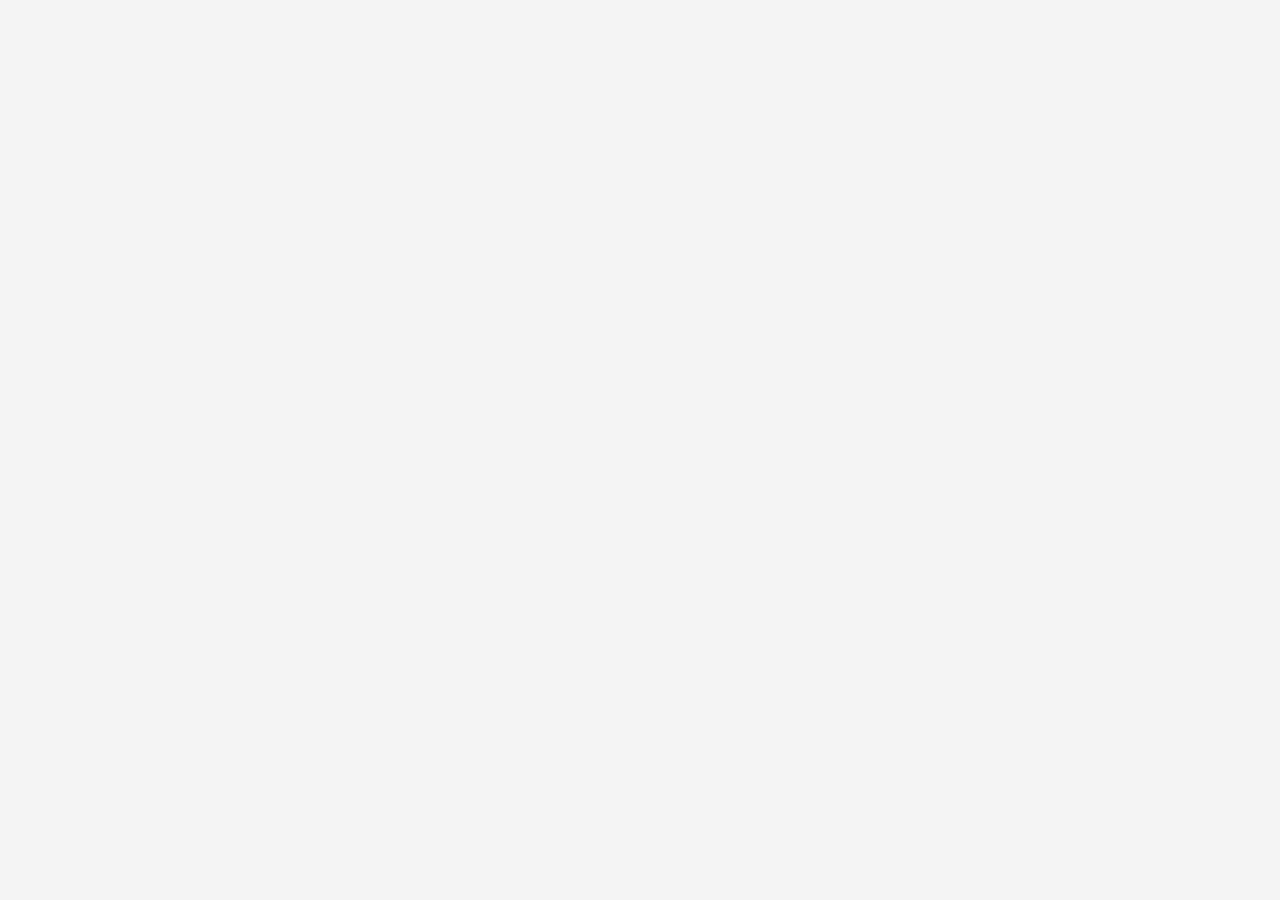
==== index.html @ faed460b "0.0" ====
<!DOCTYPE html>
<html lang="es">
<head>
    <meta charset="UTF-8">
    <meta name="viewport" content="width=device-width, initial-scale=1.0">
    <title>SPA Vanilla JS</title>
    <link rel="stylesheet" href="./assets/css/styles.css">
</head>
<body>

    <div id="app">
        <header id="navbar"></header>
        <main id="content"></main>
    </div>

    <script type="module" src="./assets/js/app.js"></script>
</body>
</html>
---- assets/css/styles.css ----
body {
    margin: 0;
    font-family: Arial, sans-serif;
    background: #f4f4f4;
}

.navbar {
    background: #202329;
    padding: 1rem;
    display: flex;
    gap: 1rem;
}

.navbar a {
    color: white;
    text-decoration: none;
}

main {
    padding: 2rem;
}

.grid {
    display: grid;
    grid-template-columns: repeat(auto-fit, minmax(250px, 1fr));
    gap: 1rem;
}

.card {
    background: white;
    border-radius: 10px;
    overflow: hidden;
    box-shadow: 0px 3px 10px rgba(0,0,0,.1);
}

.card img {
    width: 100%;
}

.card-body {
    padding: 1rem;
}

form {
    display: flex;
    flex-direction: column;
    gap: 1rem;
    max-width: 400px;
}

input,
textarea,
button {
    padding: 1rem;
}
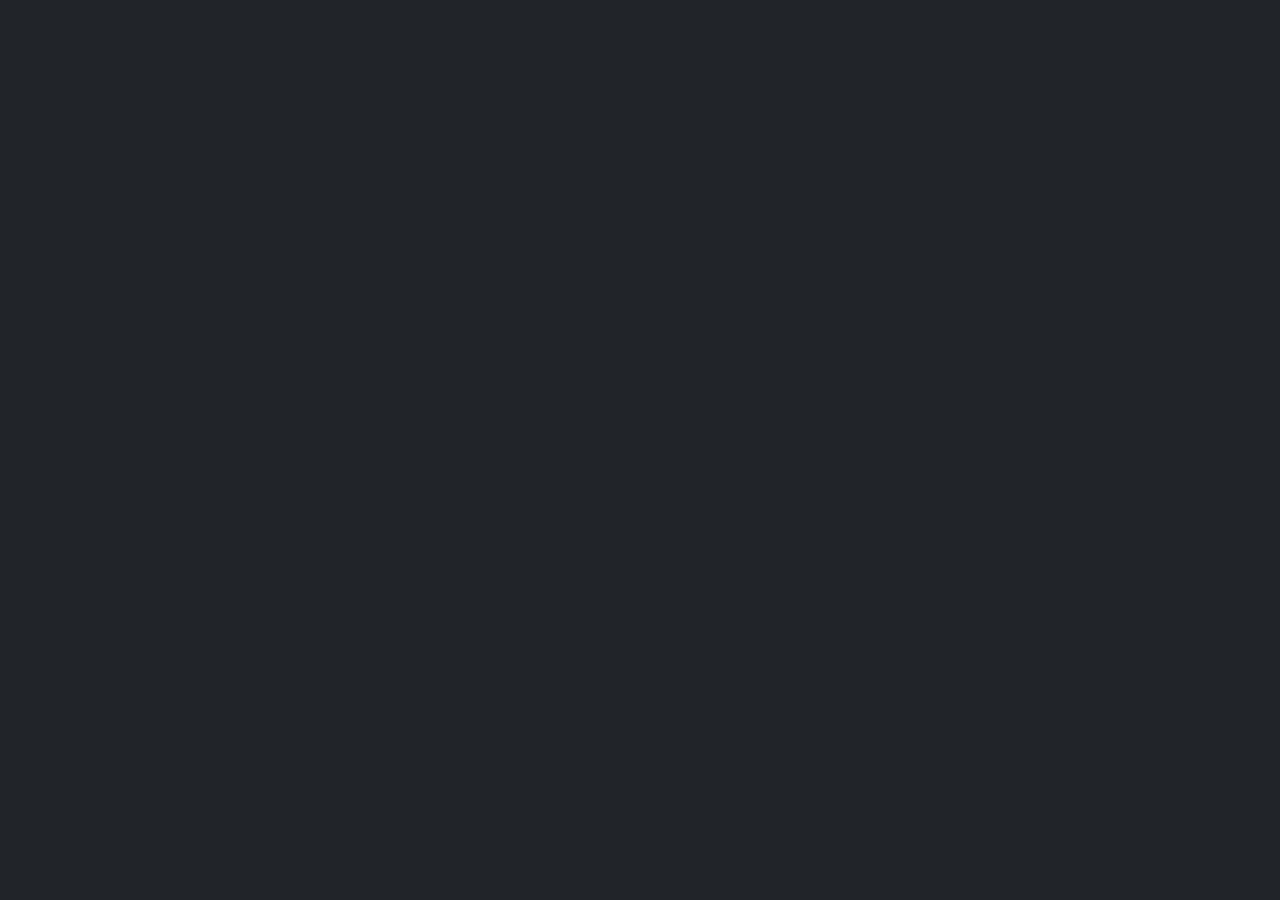
==== commit d6f3abb5: "Añadir bootstrap" ====
--- a/index.html
+++ b/index.html
@@ -1,10 +1,11 @@
 <!DOCTYPE html>
-<html lang="es">
+<html lang="es" data-bs-theme="dark">
 <head>
     <meta charset="UTF-8">
     <meta name="viewport" content="width=device-width, initial-scale=1.0">
     <title>SPA Vanilla JS</title>
     <link rel="stylesheet" href="./assets/css/styles.css">
+    <link href="https://cdn.jsdelivr.net/npm/bootstrap@5.3.8/dist/css/bootstrap.min.css" rel="stylesheet">
 </head>
 <body>
 
@@ -14,5 +15,6 @@
     </div>
 
     <script type="module" src="./assets/js/app.js"></script>
+    <script src="https://cdn.jsdelivr.net/npm/bootstrap@5.3.8/dist/js/bootstrap.bundle.min.js"></script>
 </body>
 </html>
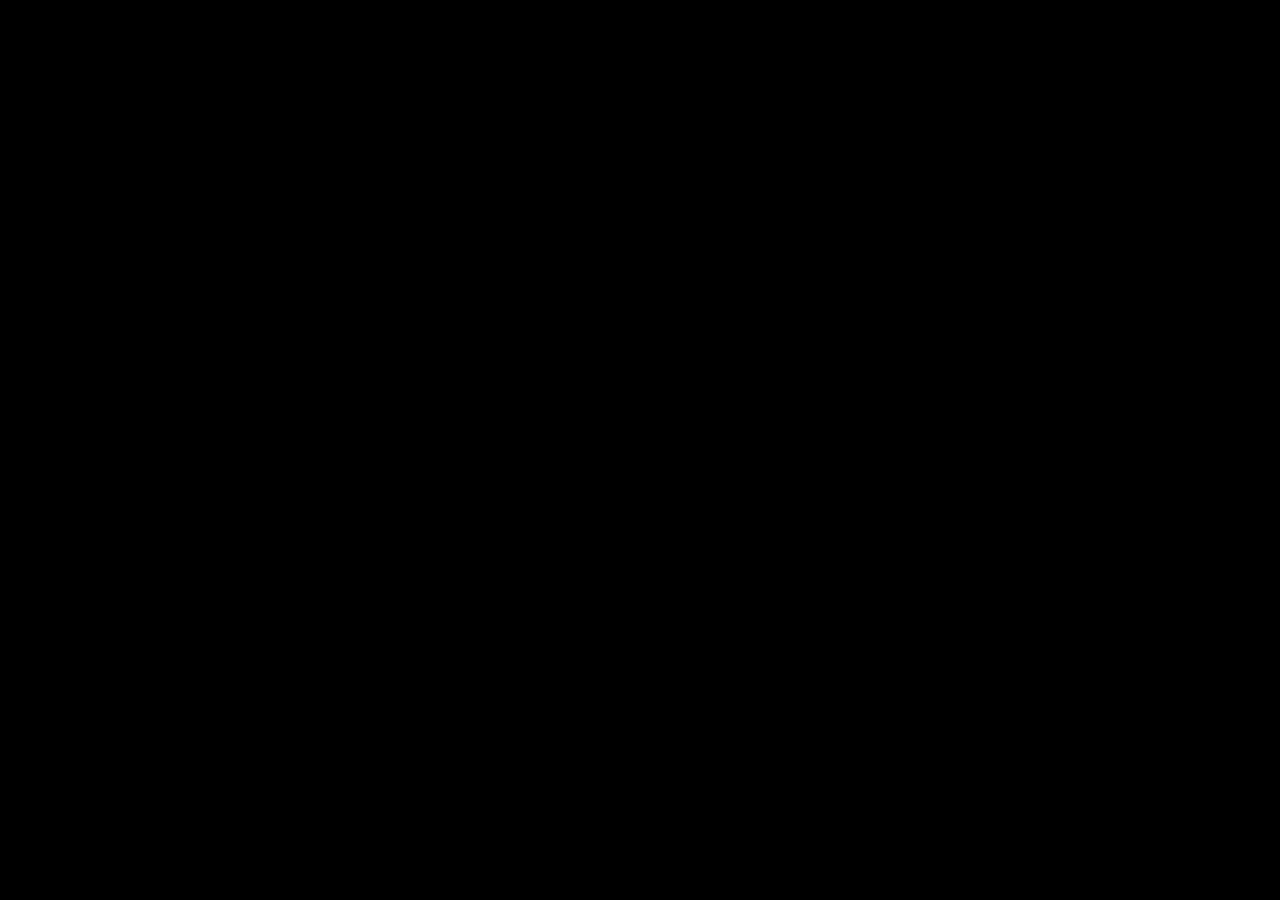
==== commit 0492f743: "aplicar diseño a la web" ====
--- a/index.html
+++ b/index.html
@@ -1,13 +1,13 @@
 <!DOCTYPE html>
-<html lang="es" data-bs-theme="dark">
+<html lang="es">
 <head>
     <meta charset="UTF-8">
     <meta name="viewport" content="width=device-width, initial-scale=1.0">
     <title>SPA Vanilla JS</title>
     <link rel="stylesheet" href="./assets/css/styles.css">
-    <link href="https://cdn.jsdelivr.net/npm/bootstrap@5.3.8/dist/css/bootstrap.min.css" rel="stylesheet">
 </head>
 <body>
+
 
     <div id="app">
         <header id="navbar"></header>
@@ -15,6 +15,9 @@
     </div>
 
     <script type="module" src="./assets/js/app.js"></script>
-    <script src="https://cdn.jsdelivr.net/npm/bootstrap@5.3.8/dist/js/bootstrap.bundle.min.js"></script>
+
+      <video autoplay loop muted playsinline id="video-fondo">
+        <source src="./assets/css/img/ricky.mp4" type="video/mp4">
+    </video>
 </body>
 </html>
--- a/assets/css/styles.css
+++ b/assets/css/styles.css
@@ -1,7 +1,10 @@
 body {
-    margin: 0;
-    font-family: Arial, sans-serif;
-    background: #f4f4f4;
+    background-color: black;
+    background-size: cover;
+    background-repeat: no-repeat;
+    background-position: center;
+    color: white;
+
 }
 
 .navbar {
@@ -12,7 +15,7 @@
 }
 
 .navbar a {
-    color: white;
+    color: rgb(255, 255, 255);
     text-decoration: none;
 }
 
@@ -26,11 +29,20 @@
     gap: 1rem;
 }
 
+
 .card {
-    background: white;
+    background: rgb(0, 0, 0);
     border-radius: 10px;
     overflow: hidden;
     box-shadow: 0px 3px 10px rgba(0,0,0,.1);
+    border: 2px solid #04c7047c;           
+    transition: all 0.3s ease;        
+}
+
+
+.card:hover {
+    border-color: #4caf50;           
+    box-shadow: 0px 3px 10px rgba(0,0,0,.1), 0 0 15px #4caf50; 
 }
 
 .card img {
@@ -53,3 +65,23 @@
 button {
     padding: 1rem;
 }
+
+
+.titulo{
+      display: block;      
+  margin-left: auto;   
+  margin-right: auto
+}
+
+#video-fondo {
+    position: fixed;
+    top: 50%;
+    left: 50%;
+    min-width: 100%;
+    min-height: 100%;
+    width: auto;
+    height: auto;
+    z-index: -100;
+    transform: translate(-50%, -50%);
+    object-fit: cover;
+}
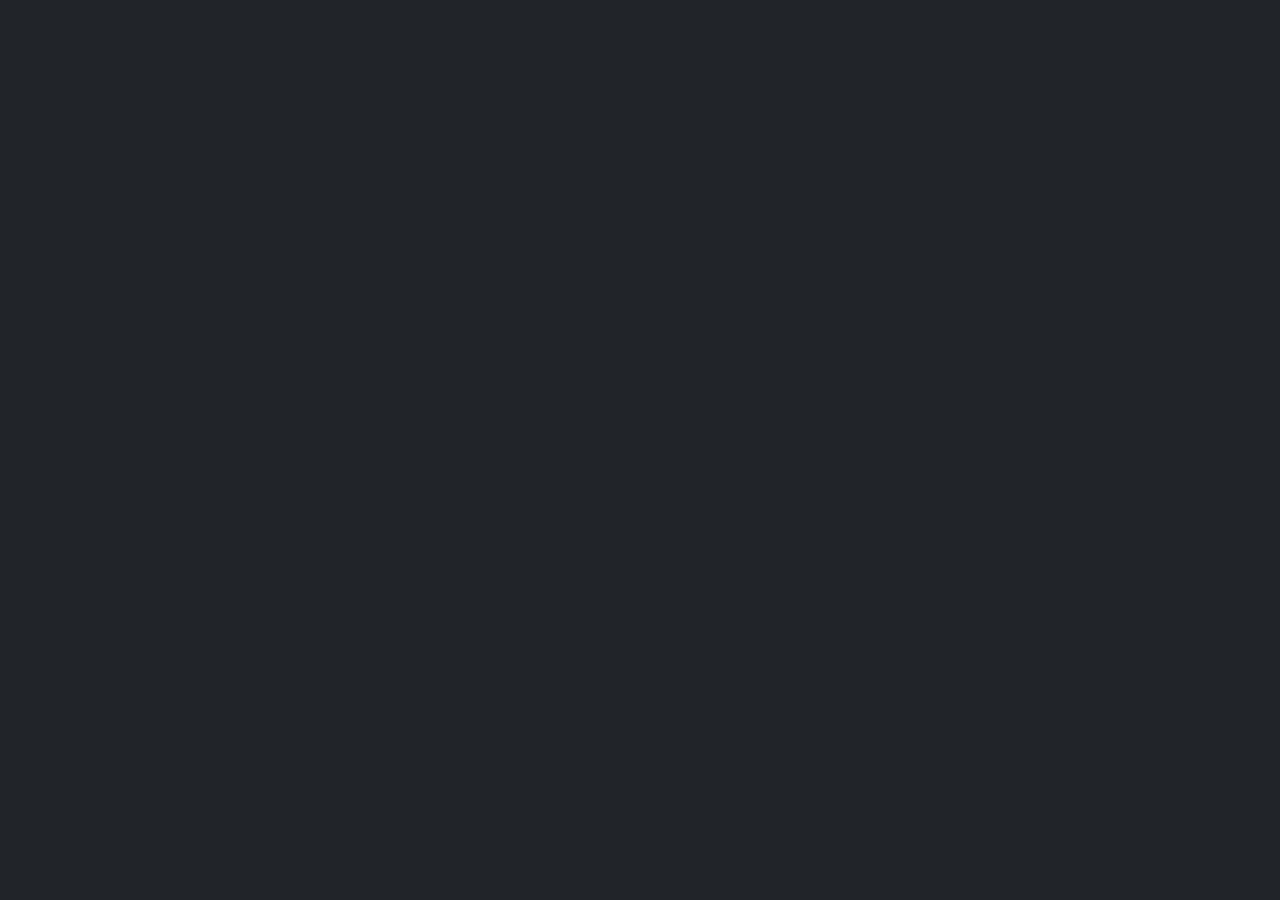
==== commit fae75b17: "frameworks" ====
--- a/index.html
+++ b/index.html
@@ -1,10 +1,11 @@
 <!DOCTYPE html>
-<html lang="es">
+<html lang="es" data-bs-theme="dark">
 <head>
     <meta charset="UTF-8">
     <meta name="viewport" content="width=device-width, initial-scale=1.0">
     <title>SPA Vanilla JS</title>
     <link rel="stylesheet" href="./assets/css/styles.css">
+    <link href="https://cdn.jsdelivr.net/npm/bootstrap@5.3.8/dist/css/bootstrap.min.css" rel="stylesheet">
 </head>
 <body>
 
@@ -15,6 +16,7 @@
     </div>
 
     <script type="module" src="./assets/js/app.js"></script>
+    <script src="https://cdn.jsdelivr.net/npm/bootstrap@5.3.8/dist/js/bootstrap.bundle.min.js"></script>
 
       <video autoplay loop muted playsinline id="video-fondo">
         <source src="./assets/css/img/ricky.mp4" type="video/mp4">
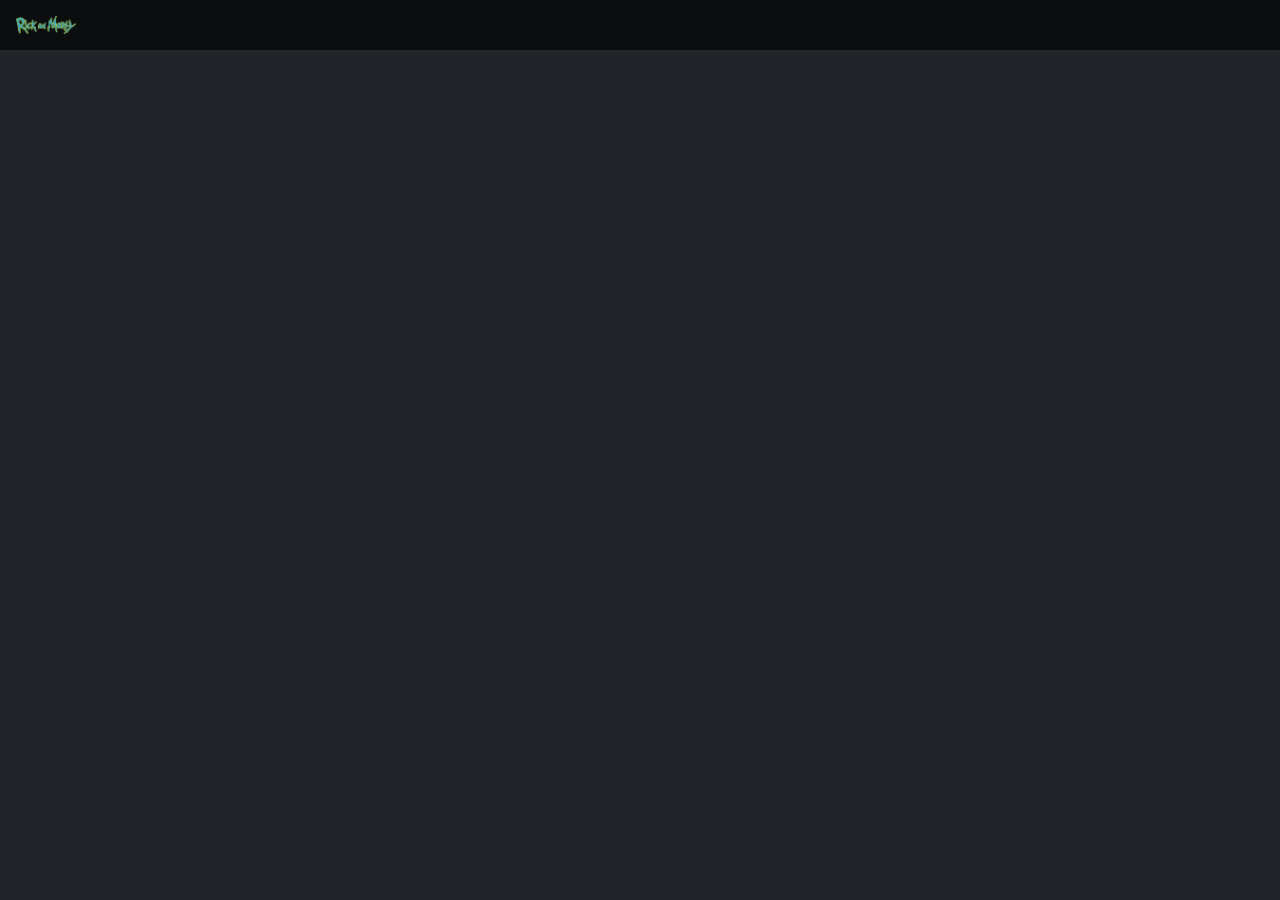
==== commit 7dfd8fff: "listo" ====
--- a/index.html
+++ b/index.html
@@ -4,22 +4,30 @@
     <meta charset="UTF-8">
     <meta name="viewport" content="width=device-width, initial-scale=1.0">
     <title>SPA Vanilla JS</title>
-    <link rel="stylesheet" href="./assets/css/styles.css">
+    <link rel="stylesheet" href="./assets/css/main.css">
     <link href="https://cdn.jsdelivr.net/npm/bootstrap@5.3.8/dist/css/bootstrap.min.css" rel="stylesheet">
 </head>
 <body>
 
 
+
     <div id="app">
-        <header id="navbar"></header>
-        <main id="content"></main>
+        <header id="navbar">
+                    <img 
+    src="./assets/img/navbar.png"
+    alt="Logo"
+    class="logo"
+/>
+   
+        </header>
+     <main id="content"></main>
     </div>
 
     <script type="module" src="./assets/js/app.js"></script>
     <script src="https://cdn.jsdelivr.net/npm/bootstrap@5.3.8/dist/js/bootstrap.bundle.min.js"></script>
 
       <video autoplay loop muted playsinline id="video-fondo">
-        <source src="./assets/css/img/ricky.mp4" type="video/mp4">
+        <source src="./assets/img/ricky.mp4" type="video/mp4">
     </video>
 </body>
 </html>
--- a/assets/css/main.css
+++ b/assets/css/main.css
@@ -0,0 +1,254 @@
+@import url(/assets/css/navbar.css);
+@import url(/assets/css/cardCharacters.css);
+
+body {
+    background-color: black;
+    background-size: cover;
+    background-repeat: no-repeat;
+    background-position: center;
+
+}
+
+
+/* Enlace activo en el navbar */
+.navbar .nav-link.active {
+    color: #4caf50 !important;
+    font-weight: 600;
+    border-bottom: 2px solid #4caf50;
+}
+
+main {
+    padding: 2rem;
+}
+
+.grid {
+    display: grid;
+    grid-template-columns: repeat(auto-fit, minmax(250px, 1fr));
+    gap: 1rem;
+}
+
+
+.card {
+    background: rgb(0, 0, 0);
+    border-radius: 10px;
+    overflow: hidden;
+    box-shadow: 0px 3px 10px rgba(0,0,0,.1);
+    border: 2px solid #04c7047c;           
+    transition: all 0.3s ease;        
+}
+
+
+.card:hover {
+    border-color: #4caf50;           
+    box-shadow: 0px 3px 10px rgba(0,0,0,.1), 0 0 15px #4caf50; 
+}
+
+.card img {
+    width: 100%;
+    height: 240px;
+    object-fit: cover;
+    display: block;
+}
+
+/* Imagen de fallback cuando la URL está rota */
+.card img.img--broken {
+    padding: 1rem;
+    object-fit: contain;
+    background: #111;
+    min-height: 150px;
+    opacity: 0.5;
+}
+
+.card-body {
+    padding: 1rem;
+    background-color: rgba(0, 0, 0, 0);
+}
+
+form {
+    display: flex;
+    flex-direction: column;
+    gap: 1rem;
+    max-width: 400px;
+}
+
+.character-form-modal {
+    position: fixed;
+    inset: 0;
+    z-index: 1000;
+    display: flex;
+    align-items: center;
+    justify-content: center;
+    padding: 1rem;
+    background: rgba(0, 0, 0, .75);
+}
+
+.character-form-modal[hidden] {
+    display: none;
+}
+
+.character-form {
+    width: min(100%, 400px);
+    padding: 1rem;
+    background: black;
+    border: 2px solid #04c7047c;
+    border-radius: 10px;
+    box-shadow: 0 0 20px #4caf50;
+}
+
+.character-form h2 {
+    margin: 0;
+    text-align: center;
+}
+
+.character-form label {
+    display: flex;
+    flex-direction: column;
+    gap: .35rem;
+}
+
+input,
+textarea,
+button {
+    padding: 1rem;
+}
+
+
+
+
+#video-fondo {
+    position: fixed;
+    top: 50%;
+    left: 50%;
+    min-width: 100%;
+    min-height: 100%;
+    width: auto;
+    height: auto;
+    z-index: -100;
+    transform: translate(-50%, -50%);
+    object-fit: cover;
+}
+
+
+#toast-container {
+    position: fixed;
+    bottom: 1.5rem;
+    right: 1.5rem;
+    z-index: 9999;
+    display: flex;
+    flex-direction: column;
+    gap: 0.5rem;
+    pointer-events: none;
+}
+
+.toast {
+    display: flex;
+    align-items: center;
+    gap: 0.6rem;
+    min-width: 260px;
+    max-width: 380px;
+    padding: 0.75rem 1rem;
+    border-radius: 8px;
+    border: 1px solid transparent;
+    font-size: 0.9rem;
+    font-weight: 500;
+    pointer-events: all;
+    opacity: 0;
+    transform: translateX(40px);
+    transition: opacity 0.25s ease, transform 0.25s ease;
+    box-shadow: 0 4px 16px rgba(0,0,0,0.5);
+}
+
+.toast--visible {
+    opacity: 1;
+    transform: translateX(0);
+}
+
+.toast--success {
+    background: #0d2b10;
+    border-color: #4caf50;
+    color: #a5d6a7;
+}
+
+.toast--error {
+    background: #2b0d0d;
+    border-color: #ef5350;
+    color: #ef9a9a;
+}
+
+.toast--warning {
+    background: #2b220d;
+    border-color: #ffa726;
+    color: #ffcc80;
+}
+
+.toast--info {
+    background: #0d1e2b;
+    border-color: #29b6f6;
+    color: #81d4fa;
+}
+
+.toast__icon {
+    font-size: 1rem;
+    flex-shrink: 0;
+}
+
+.toast__message {
+    flex: 1;
+}
+
+.toast__close {
+    background: none;
+    border: none;
+    color: inherit;
+    opacity: 0.6;
+    cursor: pointer;
+    padding: 0;
+    font-size: 0.8rem;
+    line-height: 1;
+    flex-shrink: 0;
+    transition: opacity 0.15s;
+}
+
+.toast__close:hover {
+    opacity: 1;
+}
+
+.btn-primary{
+    align-items: center;
+
+}
+
+
+
+.grid {
+    display: grid;
+
+    grid-template-columns: repeat(auto-fit, minmax(250px, 1fr));
+
+    gap: 1.5rem;
+
+    padding: 2rem;
+}
+
+
+.episode-img {
+    width: 100%;
+    height: 250px;
+
+    object-fit: cover;
+
+    border-radius: 1rem;
+
+    border: 2px solid #39ff14;
+
+    transition: all 0.3s ease;
+
+    cursor: pointer;
+}
+
+
+.episode-img:hover {
+    transform: scale(1.03);
+
+    box-shadow: 0 0 20px #39ff14;
+}
